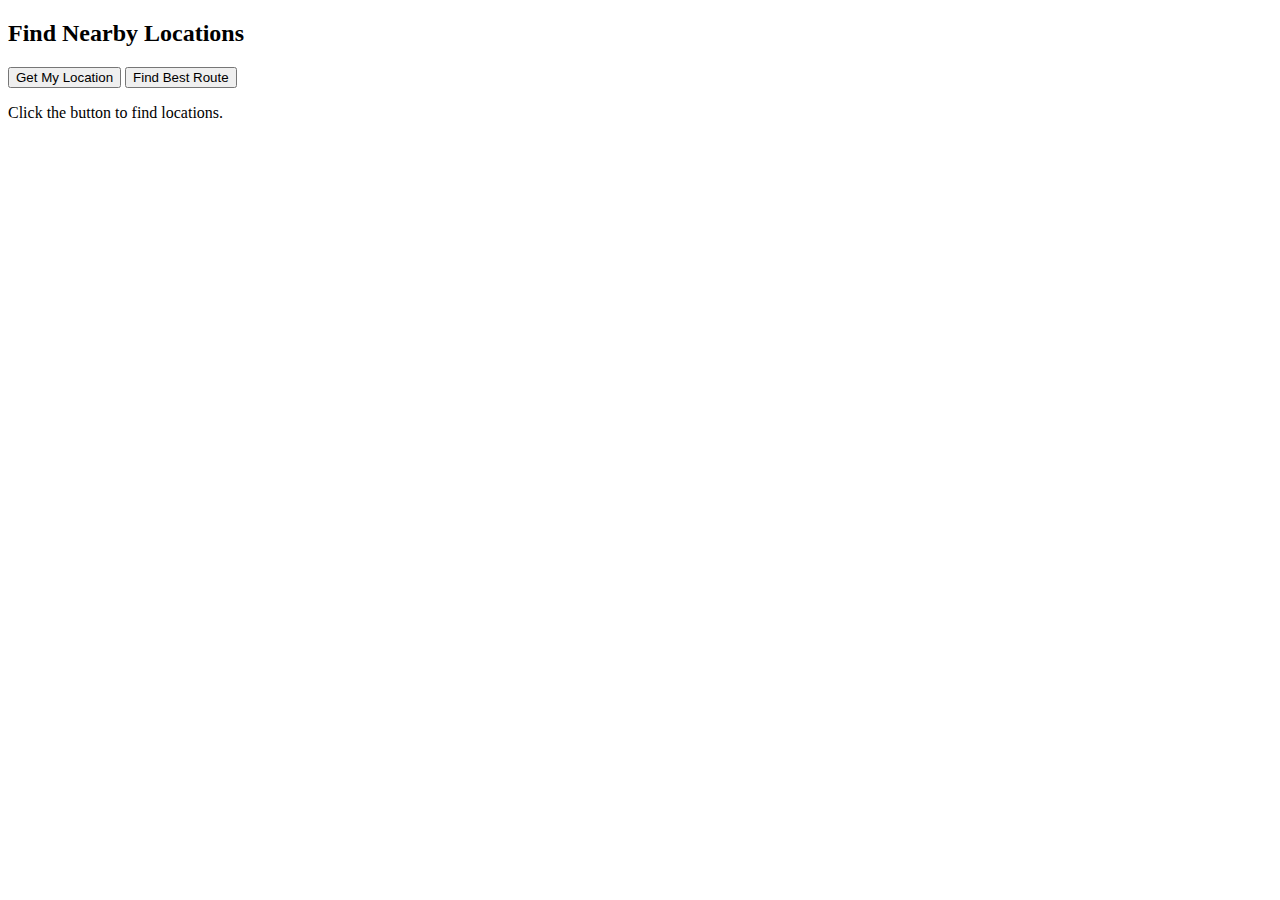
==== index.html @ 7c656cc2 "Update index.html" ====
<!DOCTYPE html>
<html lang="en">
<head>
    <meta charset="UTF-8">
    <meta name="viewport" content="width=device-width, initial-scale=1.0">
    <title>Location Finder</title>
    <style>
        /* Loader (spinner) styles */
        .loader {
            border: 4px solid #f3f3f3;
            border-top: 4px solid #3498db;
            border-radius: 50%;
            width: 20px;
            height: 20px;
            animation: spin 1s linear infinite;
            display: none;
            margin-left: 10px;
        }

        @keyframes spin {
            0% { transform: rotate(0deg); }
            100% { transform: rotate(360deg); }
        }

        table {
            width: 100%;
            border-collapse: collapse;
            margin-top: 10px;
        }

        th, td {
            border: 1px solid black;
            padding: 8px;
            text-align: left;
        }

        .highlight {
            background-color: lightblue;
        }
    </style>
    <script>
        let selectedAddresses = [];
        let maxWaypoints = 10;
        let userLocation = null;
        let glassShieldCoordinates = [45.34786, -73.69077];

        function getLocation() {
            if ("geolocation" in navigator) {
                navigator.geolocation.getCurrentPosition(
                    function(position) {
                        userLocation = {
                            latitude: position.coords.latitude,
                            longitude: position.coords.longitude
                        };
                        document.getElementById("status").innerText = "Location obtained! Sending...";
                        document.getElementById("loader").style.display = "inline-block"; 
                        sendLocation(userLocation.latitude, userLocation.longitude);
                    },
                    function(error) {
                        document.getElementById("status").innerText = "Error getting location: " + error.message;
                    }
                );
            } else {
                document.getElementById("status").innerText = "Geolocation not supported by this browser.";
            }
        }

        function sendLocation(lat, lng) {
            let url = "https://script.google.com/macros/s/AKfycbxxfU6ifcbqGgy_Gz8E9F0jGzZJZ4AcfvdpM0QidNoMXBRIoTg45jZlfsiY7Uwm5_di/exec";
        
            let requestData = { latitude: lat, longitude: lng };
            
            fetch(url, {
                redirect: "follow",
                method: "POST",
                body: JSON.stringify(requestData),
                headers: {
                    "Content-Type": "text/plain;charset=utf-8",
                },
            })
            .then(response => response.json())
            .then(data => displayResults(data))
            .catch(error => console.error("Fetch Error:", error));
        }

        function displayResults(data) {
            selectedAddresses = [];
            let resultDiv = document.getElementById("results");
            resultDiv.innerHTML = "";
            document.getElementById("loader").style.display = "none";

            if (data.error) {
                resultDiv.innerHTML = `<p>Error: ${data.error}</p>`;
                return;
            }

            if (data.length === 0) {
                resultDiv.innerHTML = "<p>No locations found.</p>";
                return;
            }

            let table = document.createElement("table");

            let thead = document.createElement("thead");
            let headerRow = document.createElement("tr");
            let headers = ["Select", "Name", "Address", "Distance", "Travel Time"];
            
            headers.forEach(text => {
                let th = document.createElement("th");
                th.textContent = text;
                headerRow.appendChild(th);
            });

            thead.appendChild(headerRow);
            table.appendChild(thead);

            let tbody = document.createElement("tbody");

            data.forEach(entry => {
                let row = document.createElement("tr");

                let checkboxCell = document.createElement("td");
                let checkbox = document.createElement("input");
                checkbox.type = "checkbox";
                checkbox.addEventListener("change", function() {
                    toggleSelection(row, entry.address, this);
                });

                checkboxCell.appendChild(checkbox);
                row.appendChild(checkboxCell);

                let nameCell = document.createElement("td");
                nameCell.textContent = entry.name;
                row.appendChild(nameCell);

                let addressCell = document.createElement("td");
                addressCell.textContent = entry.address;
                row.appendChild(addressCell);

                let distanceCell = document.createElement("td");
                distanceCell.textContent = entry.distance;
                row.appendChild(distanceCell);

                let travelTimeCell = document.createElement("td");
                travelTimeCell.textContent = entry.travel_time;
                row.appendChild(travelTimeCell);

                tbody.appendChild(row);
            });

            table.appendChild(tbody);
            resultDiv.appendChild(table);
            document.getElementById("status").innerText = "Results received!";
        }

        function toggleSelection(row, address, checkbox) {
            if (checkbox.checked) {
                if (selectedAddresses.length < maxWaypoints) {
                    selectedAddresses.push(address);
                    row.classList.add("highlight");
                } else {
                    checkbox.checked = false;
                    alert(`You can select up to ${maxWaypoints} waypoints.`);
                }
            } else {
                let index = selectedAddresses.indexOf(address);
                if (index > -1) {
                    selectedAddresses.splice(index, 1);
                }
                row.classList.remove("highlight");
            }
        }

        function generateRoute() {
            if (!userLocation) {
                alert("Please get your location first.");
                return;
            }

            if (selectedAddresses.length === 0) {
                alert("Please select at least one waypoint.");
                return;
            }

            let origin = `${userLocation.latitude},${userLocation.longitude}`;
            let destination = `${glassShieldCoordinates[0]},${glassShieldCoordinates[1]}`;
            let waypoints = selectedAddresses.map(encodeURIComponent).join("|");

            let mapsUrl = `https://www.google.com/maps/dir/?api=1&origin=${origin}&destination=${destination}&waypoints=${waypoints}&optimize=true`;

            window.open(mapsUrl, "_blank");
        }
    </script>
</head>
<body>
    <h2>Find Nearby Locations</h2>
    <button onclick="getLocation()">Get My Location</button>
    <button onclick="generateRoute()">Find Best Route</button>
    <p id="status">Click the button to find locations.</p>
    <span id="loader" class="loader"></span>
    <div id="results"></div>
</body>
</html>
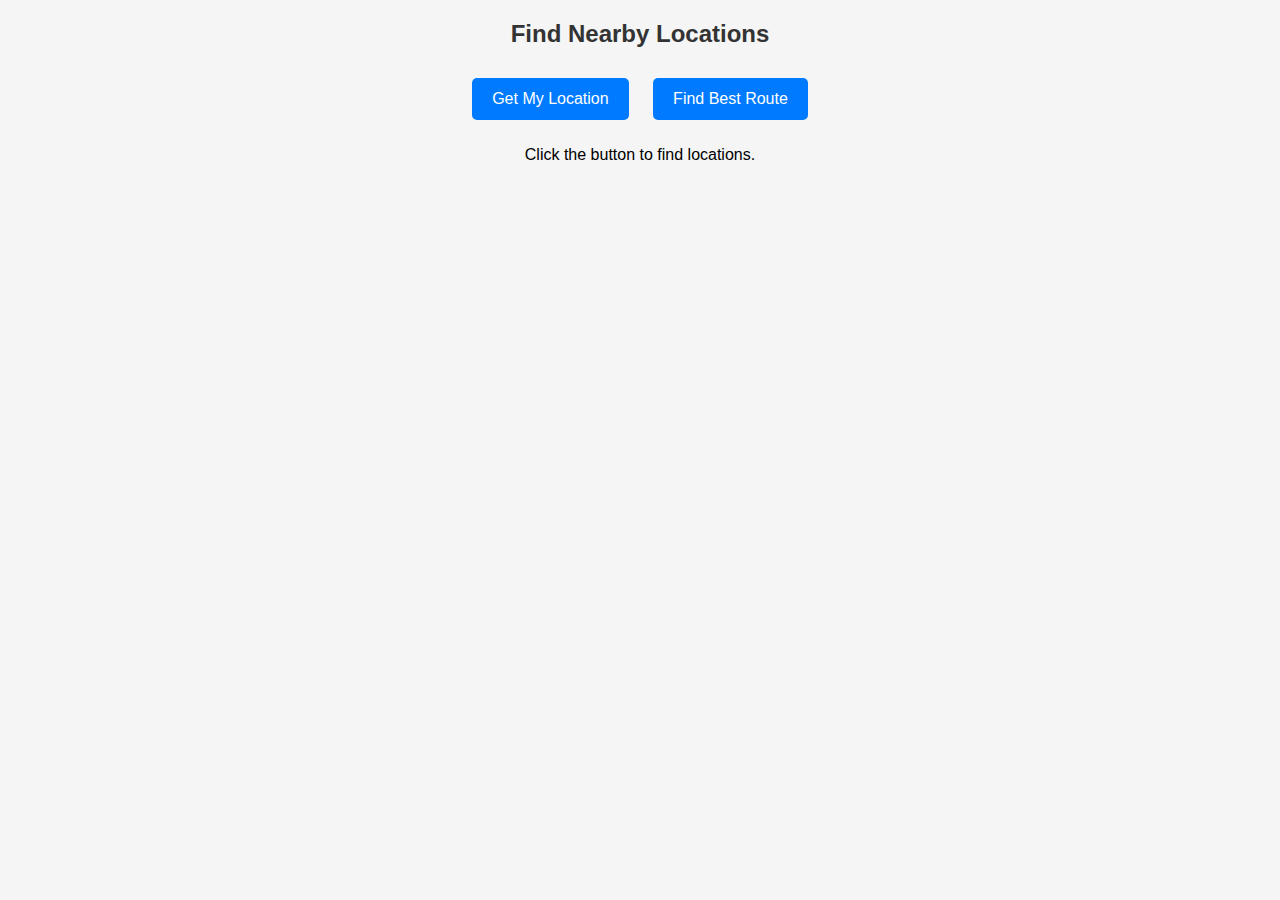
==== commit 26f17e99: "Update index.html" ====
--- a/index.html
+++ b/index.html
@@ -5,6 +5,37 @@
     <meta name="viewport" content="width=device-width, initial-scale=1.0">
     <title>Location Finder</title>
     <style>
+        /* General Styles */
+        body {
+            font-family: Arial, sans-serif;
+            margin: 0;
+            padding: 0;
+            background-color: #f5f5f5;
+            text-align: center;
+        }
+
+        h2 {
+            color: #333;
+            margin-top: 20px;
+        }
+
+        /* Button Styles */
+        button {
+            background-color: #007bff;
+            color: white;
+            border: none;
+            padding: 12px 20px;
+            margin: 10px;
+            cursor: pointer;
+            border-radius: 5px;
+            font-size: 16px;
+            transition: 0.3s;
+        }
+
+        button:hover {
+            background-color: #0056b3;
+        }
+
         /* Loader (spinner) styles */
         .loader {
             border: 4px solid #f3f3f3;
@@ -22,20 +53,55 @@
             100% { transform: rotate(360deg); }
         }
 
+        /* Responsive Table */
+        .table-container {
+            max-width: 95%;
+            margin: 20px auto;
+            overflow-x: auto; /* Enables horizontal scrolling on small screens */
+            background: white;
+            border-radius: 8px;
+            padding: 10px;
+            box-shadow: 0px 4px 6px rgba(0, 0, 0, 0.1);
+        }
+
         table {
             width: 100%;
             border-collapse: collapse;
-            margin-top: 10px;
+            min-width: 600px; /* Ensures table does not shrink too much */
         }
 
         th, td {
-            border: 1px solid black;
-            padding: 8px;
+            border: 1px solid #ddd;
+            padding: 10px;
             text-align: left;
-        }
-
+            white-space: nowrap; /* Prevents text from wrapping */
+        }
+
+        th {
+            background-color: #007bff;
+            color: white;
+        }
+
+        /* Highlight selected row */
         .highlight {
-            background-color: lightblue;
+            background-color: #d9f1ff !important;
+        }
+
+        /* Mobile Adaptation */
+        @media screen and (max-width: 768px) {
+            button {
+                width: 90%;
+                font-size: 14px;
+            }
+
+            .table-container {
+                width: 100%;
+                padding: 5px;
+            }
+
+            table {
+                font-size: 14px;
+            }
         }
     </style>
     <script>
@@ -66,7 +132,7 @@
         }
 
         function sendLocation(lat, lng) {
-            let url = "https://script.google.com/macros/s/AKfycbxxfU6ifcbqGgy_Gz8E9F0jGzZJZ4AcfvdpM0QidNoMXBRIoTg45jZlfsiY7Uwm5_di/exec";
+            let url = "https://script.google.com/macros/s/AKfycbwcFfPAA7pJJLy-pencEU30TqMY0Nz2DNVad6olZlfYga6qJCTPcKLR11CrUy7zwqoo/exec";
         
             let requestData = { latitude: lat, longitude: lng };
             
@@ -84,7 +150,6 @@
         }
 
         function displayResults(data) {
-            selectedAddresses = [];
             let resultDiv = document.getElementById("results");
             resultDiv.innerHTML = "";
             document.getElementById("loader").style.display = "none";
@@ -98,6 +163,9 @@
                 resultDiv.innerHTML = "<p>No locations found.</p>";
                 return;
             }
+
+            let tableContainer = document.createElement("div");
+            tableContainer.classList.add("table-container");
 
             let table = document.createElement("table");
 
@@ -149,7 +217,8 @@
             });
 
             table.appendChild(tbody);
-            resultDiv.appendChild(table);
+            tableContainer.appendChild(table);
+            resultDiv.appendChild(tableContainer);
             document.getElementById("status").innerText = "Results received!";
         }
 
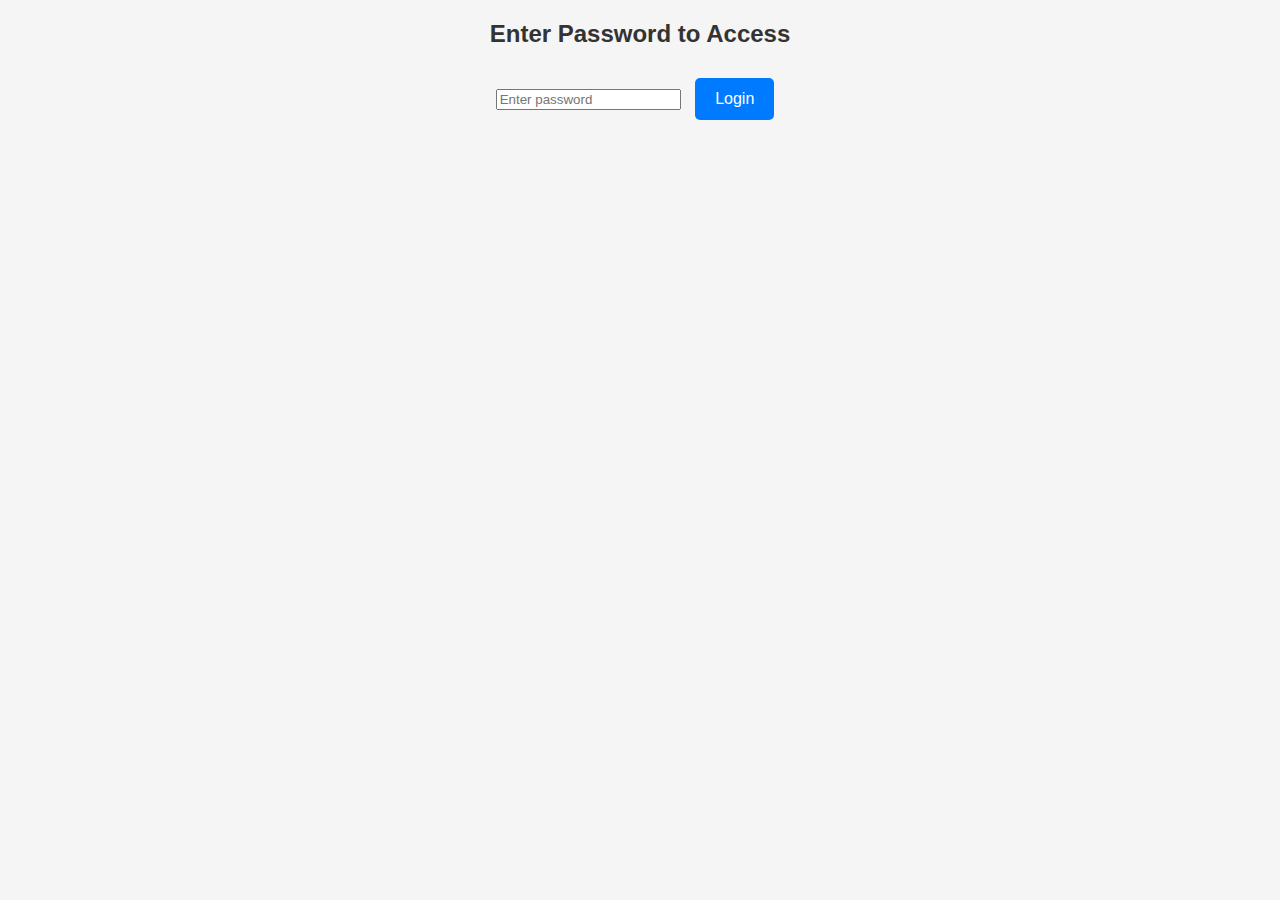
==== commit 93ac2635: "Update and rename login.html to index.html" ====
--- a/index.html
+++ b/index.html
@@ -3,271 +3,17 @@
 <head>
     <meta charset="UTF-8">
     <meta name="viewport" content="width=device-width, initial-scale=1.0">
-    <title>Location Finder</title>
-    <style>
-        /* General Styles */
-        body {
-            font-family: Arial, sans-serif;
-            margin: 0;
-            padding: 0;
-            background-color: #f5f5f5;
-            text-align: center;
-        }
-
-        h2 {
-            color: #333;
-            margin-top: 20px;
-        }
-
-        /* Button Styles */
-        button {
-            background-color: #007bff;
-            color: white;
-            border: none;
-            padding: 12px 20px;
-            margin: 10px;
-            cursor: pointer;
-            border-radius: 5px;
-            font-size: 16px;
-            transition: 0.3s;
-        }
-
-        button:hover {
-            background-color: #0056b3;
-        }
-
-        /* Loader (spinner) styles */
-        .loader {
-            border: 4px solid #f3f3f3;
-            border-top: 4px solid #3498db;
-            border-radius: 50%;
-            width: 20px;
-            height: 20px;
-            animation: spin 1s linear infinite;
-            display: none;
-            margin-left: 10px;
-        }
-
-        @keyframes spin {
-            0% { transform: rotate(0deg); }
-            100% { transform: rotate(360deg); }
-        }
-
-        /* Responsive Table */
-        .table-container {
-            max-width: 95%;
-            margin: 20px auto;
-            overflow-x: auto; /* Enables horizontal scrolling on small screens */
-            background: white;
-            border-radius: 8px;
-            padding: 10px;
-            box-shadow: 0px 4px 6px rgba(0, 0, 0, 0.1);
-        }
-
-        table {
-            width: 100%;
-            border-collapse: collapse;
-            min-width: 600px; /* Ensures table does not shrink too much */
-        }
-
-        th, td {
-            border: 1px solid #ddd;
-            padding: 10px;
-            text-align: left;
-            white-space: nowrap; /* Prevents text from wrapping */
-        }
-
-        th {
-            background-color: #007bff;
-            color: white;
-        }
-
-        /* Highlight selected row */
-        .highlight {
-            background-color: #d9f1ff !important;
-        }
-
-        /* Mobile Adaptation */
-        @media screen and (max-width: 768px) {
-            button {
-                width: 90%;
-                font-size: 14px;
-            }
-
-            .table-container {
-                width: 100%;
-                padding: 5px;
-            }
-
-            table {
-                font-size: 14px;
-            }
-        }
-    </style>
-    <script>
-        let selectedAddresses = [];
-        let maxWaypoints = 10;
-        let userLocation = null;
-        let glassShieldCoordinates = [45.34786, -73.69077];
-
-        function getLocation() {
-            if ("geolocation" in navigator) {
-                navigator.geolocation.getCurrentPosition(
-                    function(position) {
-                        userLocation = {
-                            latitude: position.coords.latitude,
-                            longitude: position.coords.longitude
-                        };
-                        document.getElementById("status").innerText = "Location obtained! Sending...";
-                        document.getElementById("loader").style.display = "inline-block"; 
-                        sendLocation(userLocation.latitude, userLocation.longitude);
-                    },
-                    function(error) {
-                        document.getElementById("status").innerText = "Error getting location: " + error.message;
-                    }
-                );
-            } else {
-                document.getElementById("status").innerText = "Geolocation not supported by this browser.";
-            }
-        }
-
-        function sendLocation(lat, lng) {
-            let url = "https://script.google.com/macros/s/AKfycbwcFfPAA7pJJLy-pencEU30TqMY0Nz2DNVad6olZlfYga6qJCTPcKLR11CrUy7zwqoo/exec";
-        
-            let requestData = { latitude: lat, longitude: lng };
-            
-            fetch(url, {
-                redirect: "follow",
-                method: "POST",
-                body: JSON.stringify(requestData),
-                headers: {
-                    "Content-Type": "text/plain;charset=utf-8",
-                },
-            })
-            .then(response => response.json())
-            .then(data => displayResults(data))
-            .catch(error => console.error("Fetch Error:", error));
-        }
-
-        function displayResults(data) {
-            let resultDiv = document.getElementById("results");
-            resultDiv.innerHTML = "";
-            document.getElementById("loader").style.display = "none";
-
-            if (data.error) {
-                resultDiv.innerHTML = `<p>Error: ${data.error}</p>`;
-                return;
-            }
-
-            if (data.length === 0) {
-                resultDiv.innerHTML = "<p>No locations found.</p>";
-                return;
-            }
-
-            let tableContainer = document.createElement("div");
-            tableContainer.classList.add("table-container");
-
-            let table = document.createElement("table");
-
-            let thead = document.createElement("thead");
-            let headerRow = document.createElement("tr");
-            let headers = ["Select", "Name", "Address", "Distance", "Travel Time"];
-            
-            headers.forEach(text => {
-                let th = document.createElement("th");
-                th.textContent = text;
-                headerRow.appendChild(th);
-            });
-
-            thead.appendChild(headerRow);
-            table.appendChild(thead);
-
-            let tbody = document.createElement("tbody");
-
-            data.forEach(entry => {
-                let row = document.createElement("tr");
-
-                let checkboxCell = document.createElement("td");
-                let checkbox = document.createElement("input");
-                checkbox.type = "checkbox";
-                checkbox.addEventListener("change", function() {
-                    toggleSelection(row, entry.address, this);
-                });
-
-                checkboxCell.appendChild(checkbox);
-                row.appendChild(checkboxCell);
-
-                let nameCell = document.createElement("td");
-                nameCell.textContent = entry.name;
-                row.appendChild(nameCell);
-
-                let addressCell = document.createElement("td");
-                addressCell.textContent = entry.address;
-                row.appendChild(addressCell);
-
-                let distanceCell = document.createElement("td");
-                distanceCell.textContent = entry.distance;
-                row.appendChild(distanceCell);
-
-                let travelTimeCell = document.createElement("td");
-                travelTimeCell.textContent = entry.travel_time;
-                row.appendChild(travelTimeCell);
-
-                tbody.appendChild(row);
-            });
-
-            table.appendChild(tbody);
-            tableContainer.appendChild(table);
-            resultDiv.appendChild(tableContainer);
-            document.getElementById("status").innerText = "Results received!";
-        }
-
-        function toggleSelection(row, address, checkbox) {
-            if (checkbox.checked) {
-                if (selectedAddresses.length < maxWaypoints) {
-                    selectedAddresses.push(address);
-                    row.classList.add("highlight");
-                } else {
-                    checkbox.checked = false;
-                    alert(`You can select up to ${maxWaypoints} waypoints.`);
-                }
-            } else {
-                let index = selectedAddresses.indexOf(address);
-                if (index > -1) {
-                    selectedAddresses.splice(index, 1);
-                }
-                row.classList.remove("highlight");
-            }
-        }
-
-        function generateRoute() {
-            if (!userLocation) {
-                alert("Please get your location first.");
-                return;
-            }
-
-            if (selectedAddresses.length === 0) {
-                alert("Please select at least one waypoint.");
-                return;
-            }
-
-            let origin = `${userLocation.latitude},${userLocation.longitude}`;
-            let destination = `${glassShieldCoordinates[0]},${glassShieldCoordinates[1]}`;
-            let waypoints = selectedAddresses.map(encodeURIComponent).join("|");
-
-            let mapsUrl = `https://www.google.com/maps/dir/?api=1&origin=${origin}&destination=${destination}&waypoints=${waypoints}&optimize=true`;
-
-            window.open(mapsUrl, "_blank");
-        }
-    </script>
+    <title>Login</title>
+    <link rel="stylesheet" href="style.css">
 </head>
 <body>
-    <h2>Find Nearby Locations</h2>
-    <button onclick="getLocation()">Get My Location</button>
-    <button onclick="generateRoute()">Find Best Route</button>
-    <p id="status">Click the button to find locations.</p>
-    <span id="loader" class="loader"></span>
-    <div id="results"></div>
+    <h2>Enter Password to Access</h2>
+    <form action="auth.php" method="POST">
+        <input type="password" name="password" placeholder="Enter password" required>
+        <button type="submit">Login</button>
+    </form>
+    <p class="error">
+        <?php if (isset($_GET['error'])) echo "Incorrect password. Try again."; ?>
+    </p>
 </body>
 </html>
-
--- a/style.css
+++ b/style.css
@@ -0,0 +1,98 @@
+/* General Styles */
+body {
+    font-family: Arial, sans-serif;
+    margin: 0;
+    padding: 0;
+    background-color: #f5f5f5;
+    text-align: center;
+}
+
+h2 {
+    color: #333;
+    margin-top: 20px;
+}
+
+/* Button Styles */
+button {
+    background-color: #007bff;
+    color: white;
+    border: none;
+    padding: 12px 20px;
+    margin: 10px;
+    cursor: pointer;
+    border-radius: 5px;
+    font-size: 16px;
+    transition: 0.3s;
+}
+
+button:hover {
+    background-color: #0056b3;
+}
+
+/* Loader (spinner) styles */
+.loader {
+    border: 4px solid #f3f3f3;
+    border-top: 4px solid #3498db;
+    border-radius: 50%;
+    width: 20px;
+    height: 20px;
+    animation: spin 1s linear infinite;
+    display: none;
+    margin-left: 10px;
+}
+
+@keyframes spin {
+    0% { transform: rotate(0deg); }
+    100% { transform: rotate(360deg); }
+}
+
+/* Responsive Table */
+.table-container {
+    max-width: 95%;
+    margin: 20px auto;
+    overflow-x: auto; /* Enables horizontal scrolling on small screens */
+    background: white;
+    border-radius: 8px;
+    padding: 10px;
+    box-shadow: 0px 4px 6px rgba(0, 0, 0, 0.1);
+}
+
+table {
+    width: 100%;
+    border-collapse: collapse;
+    min-width: 600px; /* Ensures table does not shrink too much */
+}
+
+th, td {
+    border: 1px solid #ddd;
+    padding: 10px;
+    text-align: left;
+    white-space: nowrap; /* Prevents text from wrapping */
+}
+
+th {
+    background-color: #007bff;
+    color: white;
+}
+
+/* Highlight selected row */
+.highlight {
+    background-color: #d9f1ff !important;
+}
+
+/* Mobile Adaptation */
+@media screen and (max-width: 768px) {
+    button {
+        width: 90%;
+        font-size: 14px;
+    }
+
+    .table-container {
+        width: 100%;
+        padding: 5px;
+    }
+
+    table {
+        font-size: 14px;
+    }
+}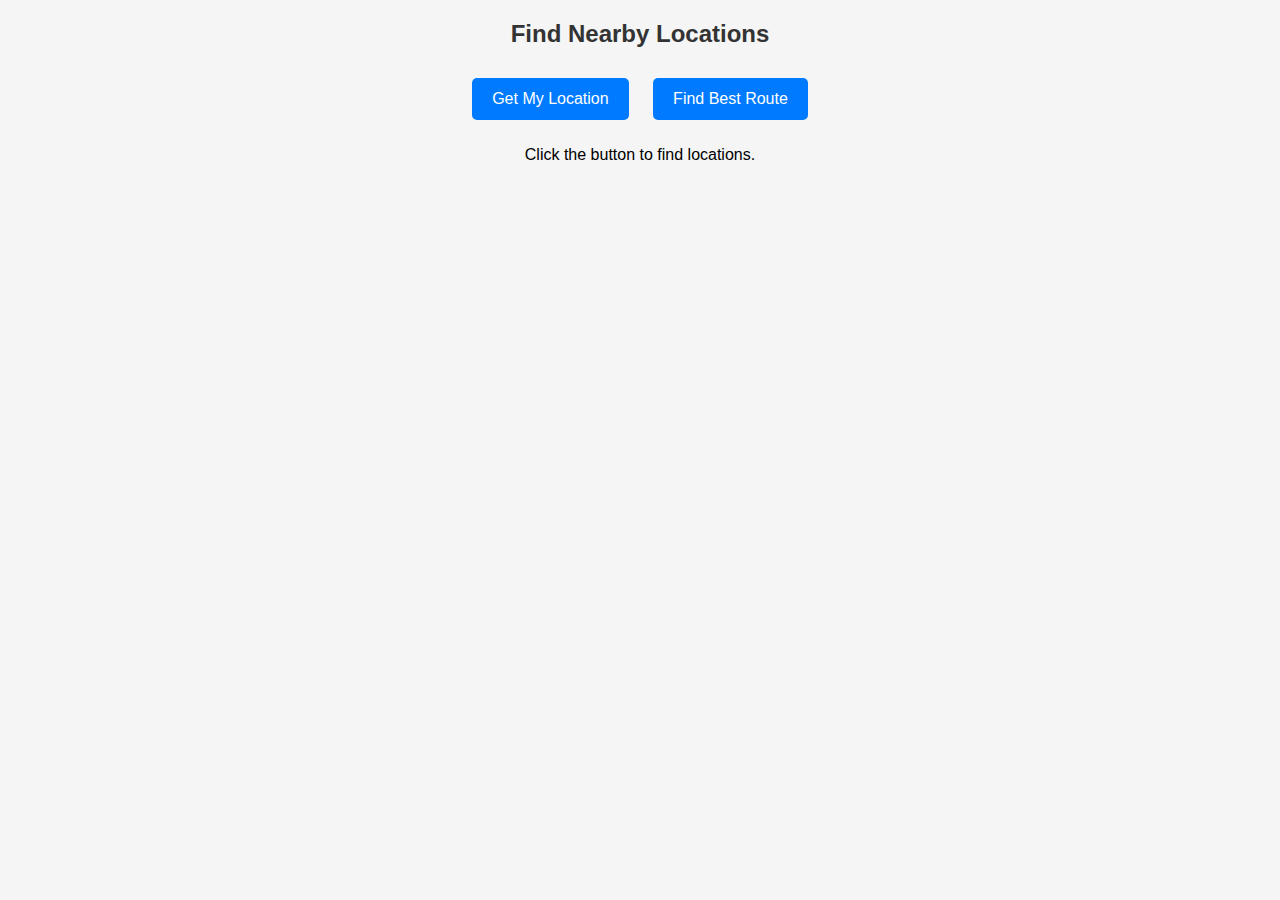
==== commit 271e424c: "Add files via upload" ====
--- a/index.html
+++ b/index.html
@@ -3,17 +3,16 @@
 <head>
     <meta charset="UTF-8">
     <meta name="viewport" content="width=device-width, initial-scale=1.0">
-    <title>Login</title>
+    <title>Location Finder</title>
     <link rel="stylesheet" href="style.css">
+    <script src="script.js"></script>
 </head>
 <body>
-    <h2>Enter Password to Access</h2>
-    <form action="auth.php" method="POST">
-        <input type="password" name="password" placeholder="Enter password" required>
-        <button type="submit">Login</button>
-    </form>
-    <p class="error">
-        <?php if (isset($_GET['error'])) echo "Incorrect password. Try again."; ?>
-    </p>
+    <h2>Find Nearby Locations</h2>
+    <button onclick="getLocation()">Get My Location</button>
+    <button onclick="generateRoute()">Find Best Route</button>
+    <p id="status">Click the button to find locations.</p>
+    <span id="loader" class="loader"></span>
+    <div id="results"></div>
 </body>
-</html>
+</html>